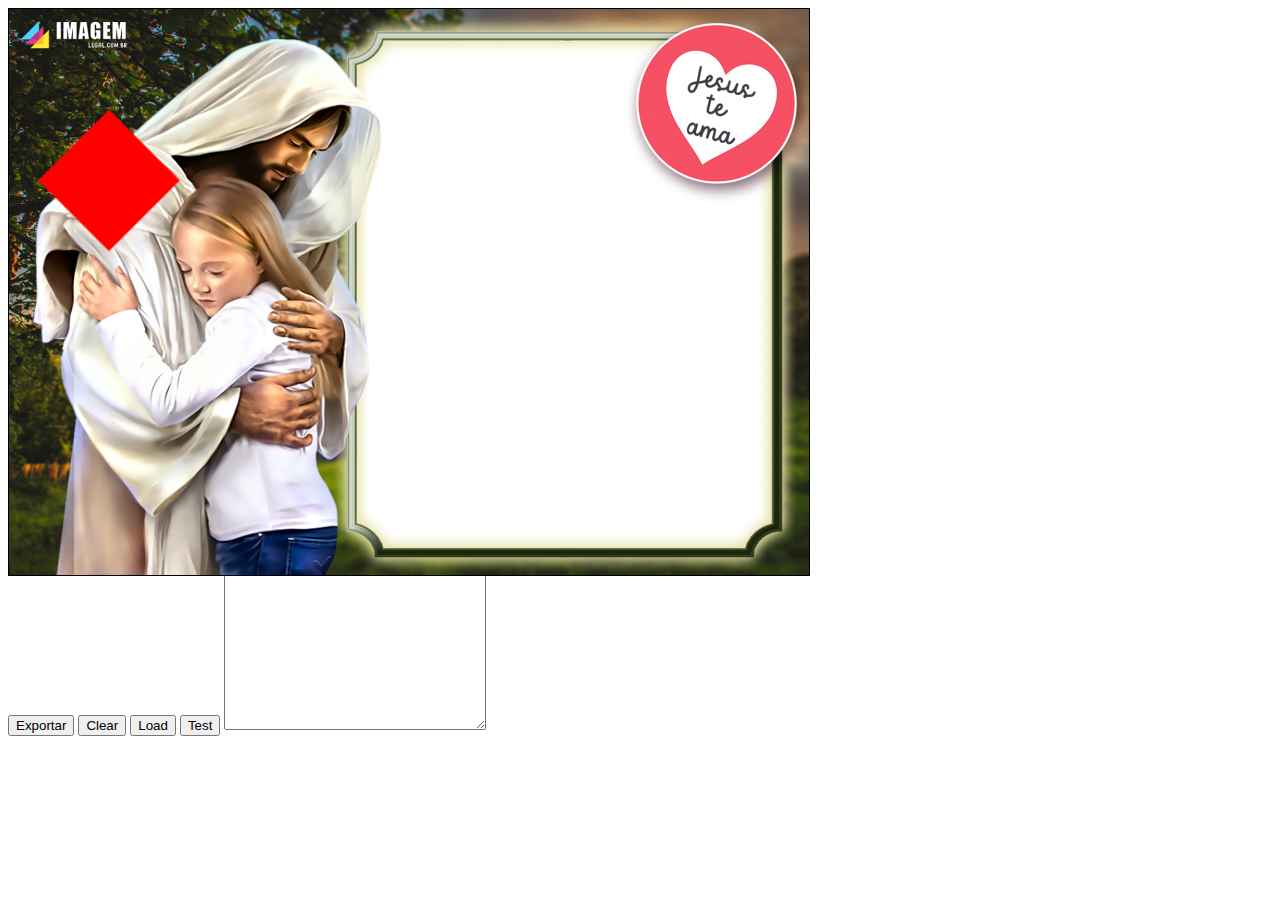
==== export-canvas/index.html @ 3bf19921 "update" ====
<!DOCTYPE html>
<html lang="pt">

<head>
    <meta charset="UTF-8">
    <meta name="viewport" content="width=device-width, initial-scale=1.0">
    <title>New Class</title>
    <style>
        canvas {
            border: 1px solid #000;
        }
    </style>
</head>

<body>
    <canvas id="c" width="500" height="500"></canvas>
    <button class="jsonExport">Exportar</button>
    <button class="cleanCanvas">Clear</button>
    <button class="loadCanvas">Load</button>
    <button class="testCanvas">Test</button>
    <textarea name="json" id="json" cols="30" rows="10"></textarea>
    <script src="../js/fabric.min.js"></script>
    <script src="script.js"></script>
</body>

</html>
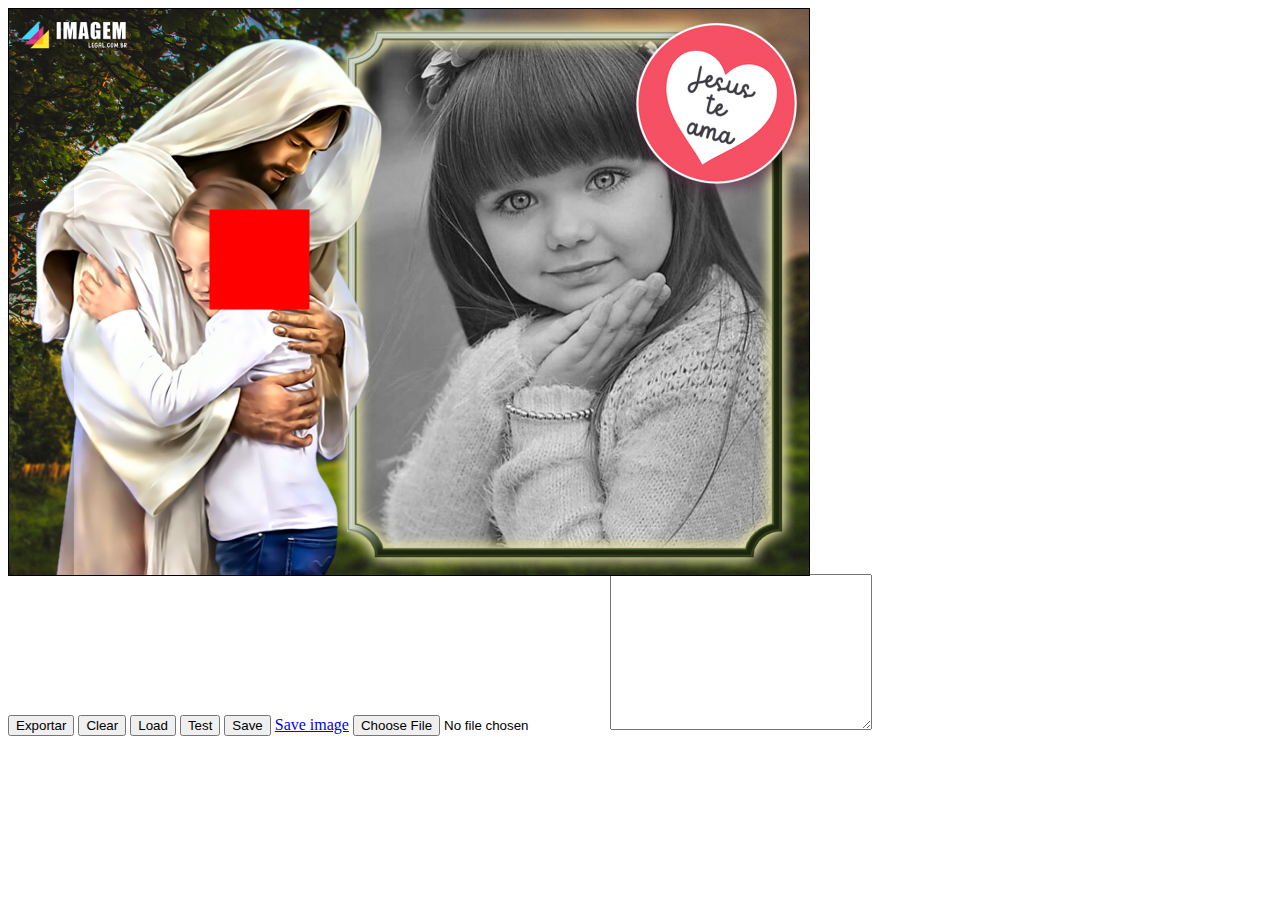
==== commit a108c39b: "moldura em tamanho grande" ====
--- a/export-canvas/index.html
+++ b/export-canvas/index.html
@@ -18,6 +18,9 @@
     <button class="cleanCanvas">Clear</button>
     <button class="loadCanvas">Load</button>
     <button class="testCanvas">Test</button>
+    <button class="saveCanvas">Save</button>
+    <a id="lnkDownload" href="#">Save image</a>
+    <input type="file" name="upload" id="upload">
     <textarea name="json" id="json" cols="30" rows="10"></textarea>
     <script src="../js/fabric.min.js"></script>
     <script src="script.js"></script>
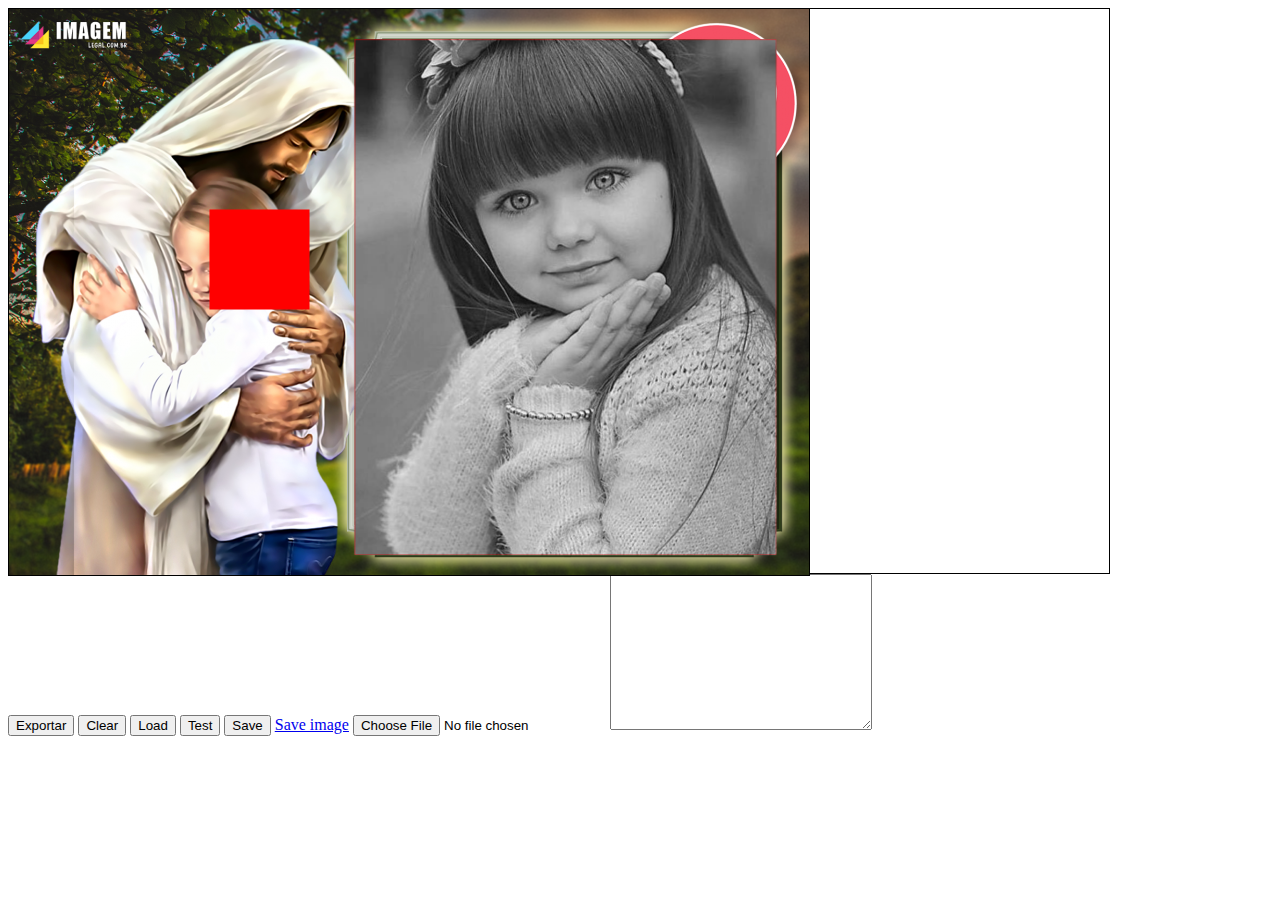
==== commit 22cc612a: "update" ====
--- a/export-canvas/index.html
+++ b/export-canvas/index.html
@@ -6,14 +6,19 @@
     <meta name="viewport" content="width=device-width, initial-scale=1.0">
     <title>New Class</title>
     <style>
-        canvas {
-            border: 1px solid #000;
+        .box-canvas {
+            display: flex;
         }
+        canvas {border: 1px solid #000;}
     </style>
 </head>
 
 <body>
-    <canvas id="c" width="500" height="500"></canvas>
+    <div class="box-canvas">
+        <canvas id="c" width="500" height="500"></canvas>
+        <canvas id="copy"></canvas>
+    </div>
+    
     <button class="jsonExport">Exportar</button>
     <button class="cleanCanvas">Clear</button>
     <button class="loadCanvas">Load</button>
@@ -21,8 +26,9 @@
     <button class="saveCanvas">Save</button>
     <a id="lnkDownload" href="#">Save image</a>
     <input type="file" name="upload" id="upload">
-    <textarea name="json" id="json" cols="30" rows="10"></textarea>
-    <script src="../js/fabric.min.js"></script>
+    <textarea name="json" id="json" cols="30" rows="10"></textarea><br>
+    
+    <script src="../js/fabric-5.2.4.min.js"></script>
     <script src="script.js"></script>
 </body>
 
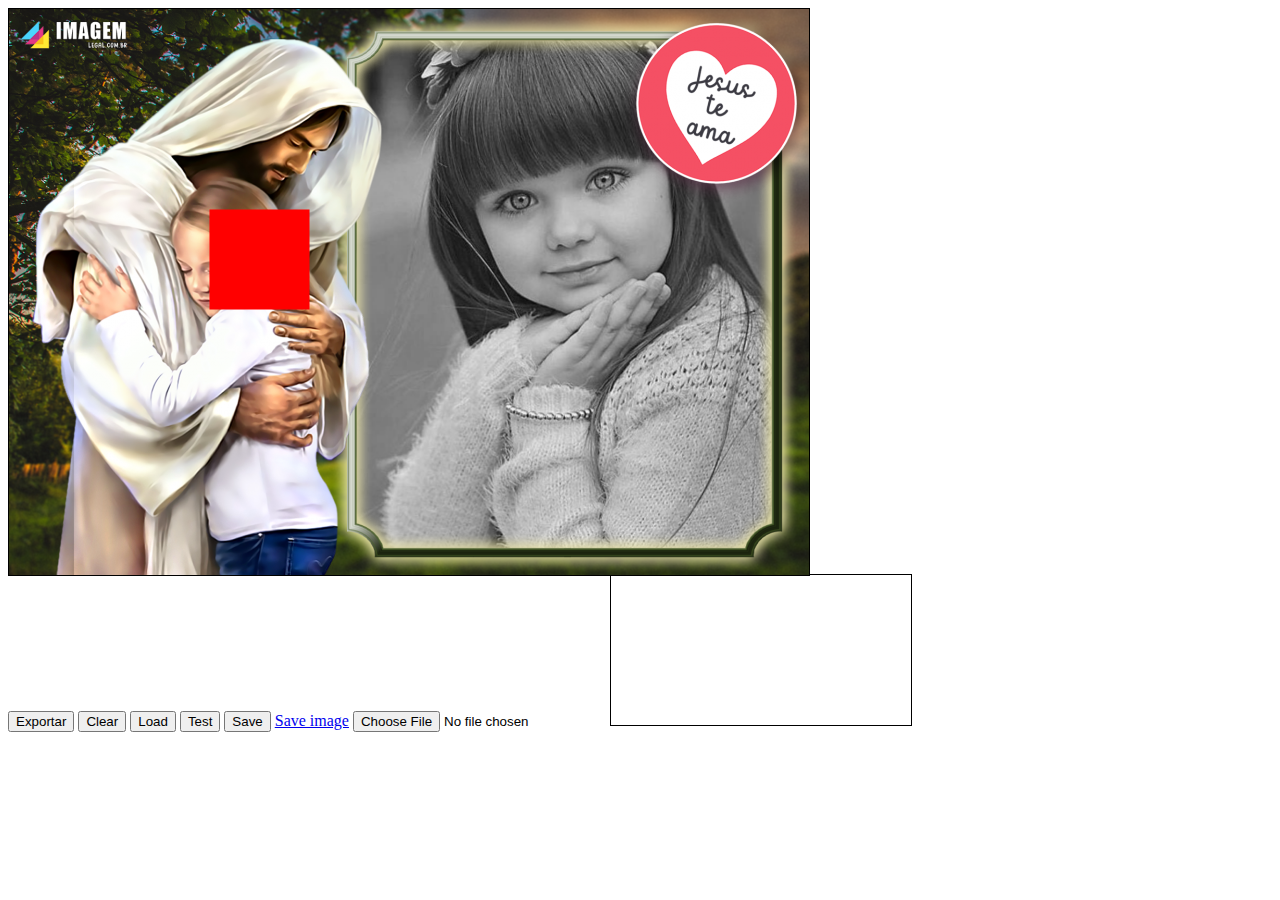
==== commit 2ac5df46: "update" ====
--- a/export-canvas/index.html
+++ b/export-canvas/index.html
@@ -16,7 +16,7 @@
 <body>
     <div class="box-canvas">
         <canvas id="c" width="500" height="500"></canvas>
-        <canvas id="copy"></canvas>
+        
     </div>
     
     <button class="jsonExport">Exportar</button>
@@ -26,7 +26,8 @@
     <button class="saveCanvas">Save</button>
     <a id="lnkDownload" href="#">Save image</a>
     <input type="file" name="upload" id="upload">
-    <textarea name="json" id="json" cols="30" rows="10"></textarea><br>
+    <!-- <textarea name="json" id="json" cols="30" rows="10"></textarea><br> -->
+    <canvas id="copy"></canvas>
     
     <script src="../js/fabric-5.2.4.min.js"></script>
     <script src="script.js"></script>
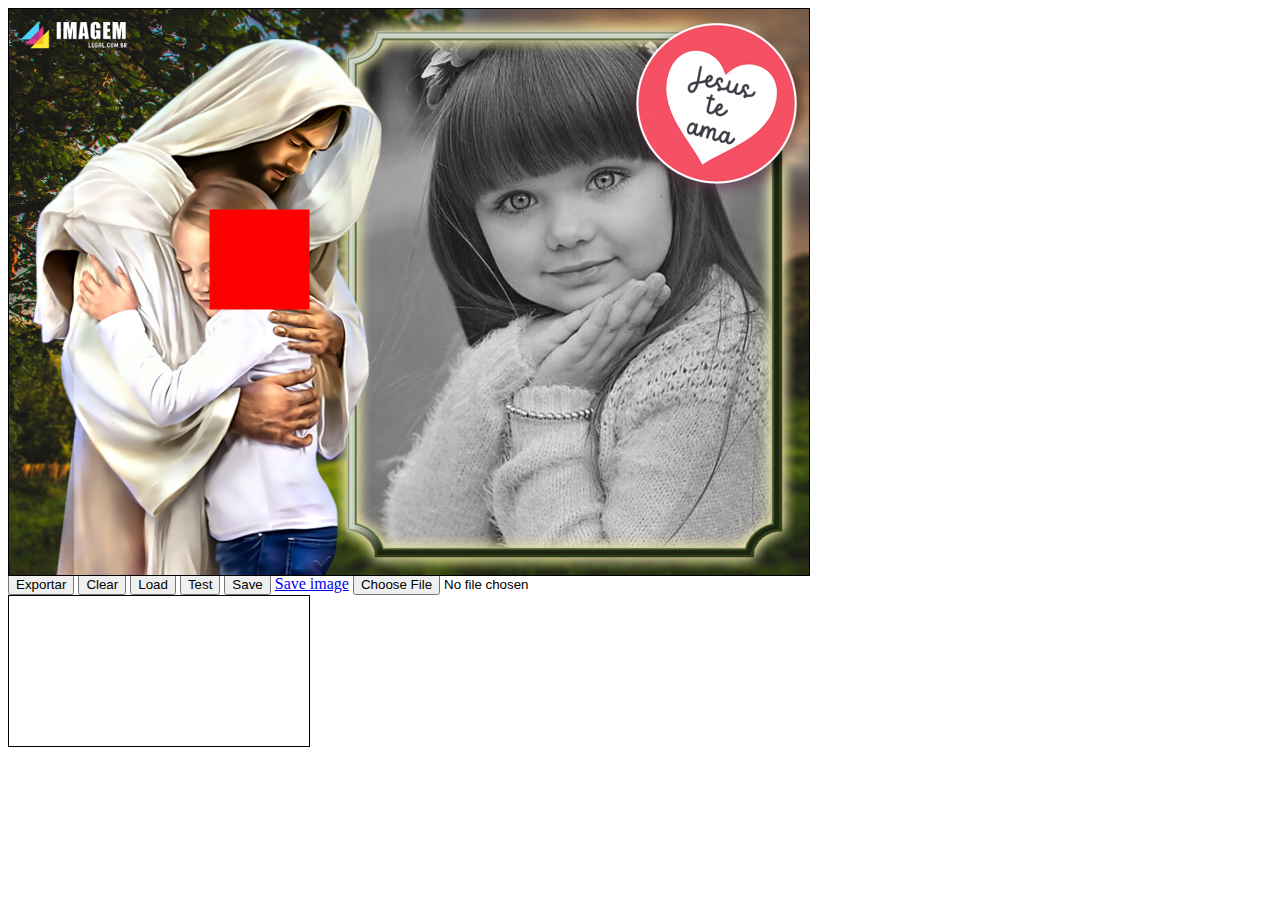
==== commit 083e6900: "update" ====
--- a/export-canvas/index.html
+++ b/export-canvas/index.html
@@ -25,7 +25,7 @@
     <button class="testCanvas">Test</button>
     <button class="saveCanvas">Save</button>
     <a id="lnkDownload" href="#">Save image</a>
-    <input type="file" name="upload" id="upload">
+    <input type="file" name="upload" id="upload"><br>
     <!-- <textarea name="json" id="json" cols="30" rows="10"></textarea><br> -->
     <canvas id="copy"></canvas>
     
